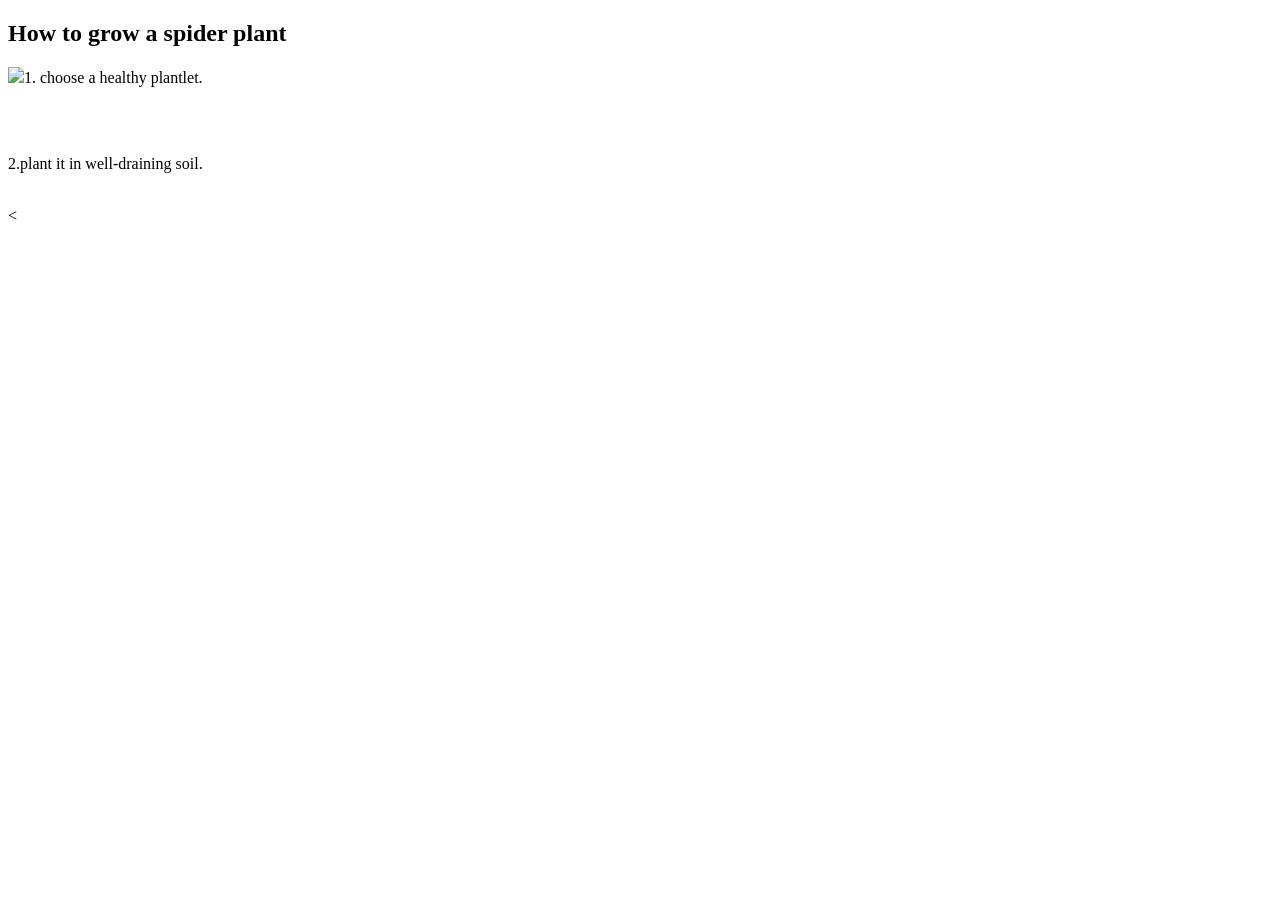
==== farming.html @ fd1998e9 "new file" ====
<!DOCTYPE html>
<html>
    <head>
        <title>Farming Method</title>
    </head>
    <body>
        <h2>How to grow a spider plant</h2>
        <img src="https://i.pinimg.com/736x/89/55/52/895552580c149b962bd175832686dbf3.jpg"
        <p>1. choose a healthy plantlet.</p><br>
        <br>
        <p>2.plant it in well-draining soil.</p>
        <br>
        <
        </html>
    </body>
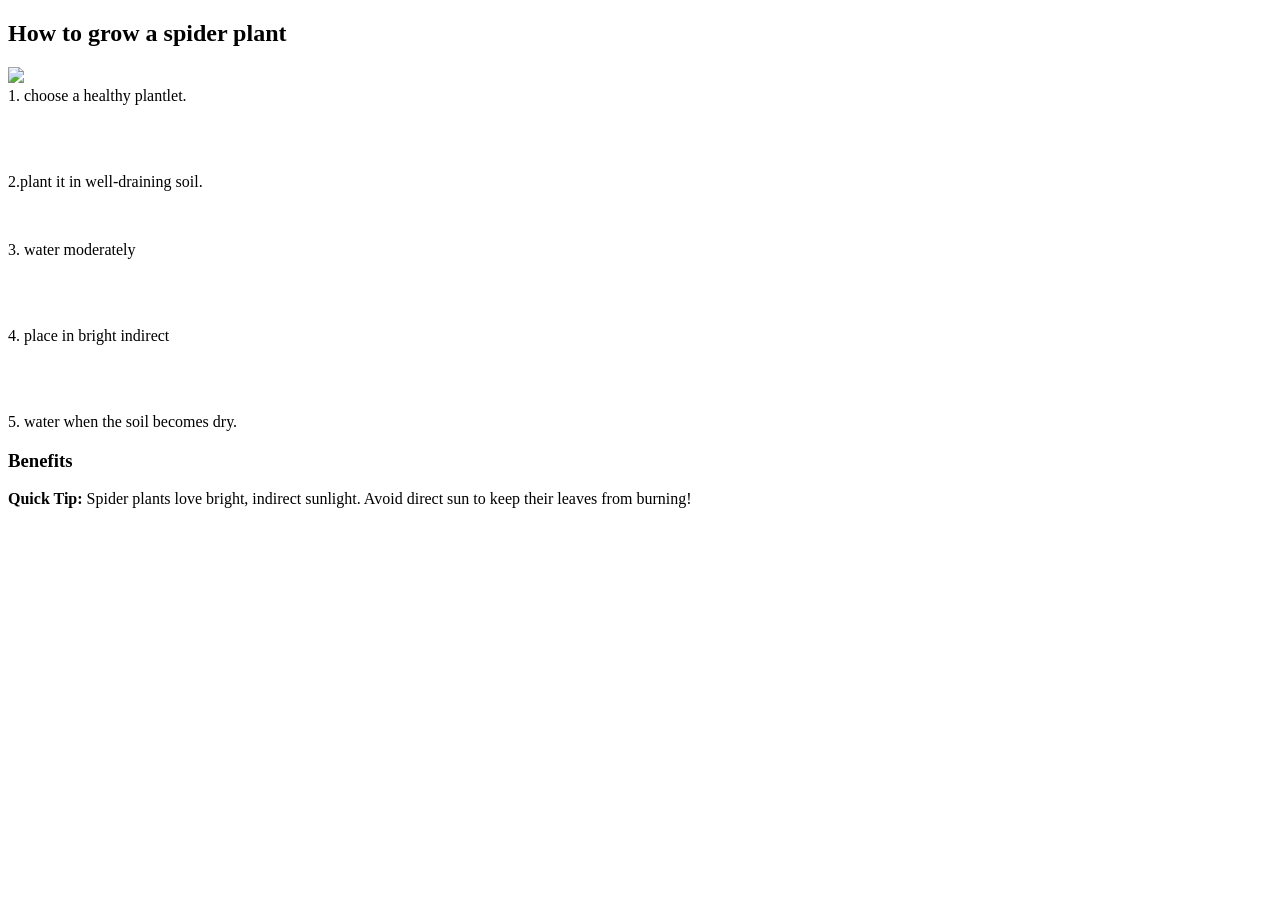
==== commit 378e2fe0: "tip box" ====
--- a/farming.html
+++ b/farming.html
@@ -6,10 +6,18 @@
     <body>
         <h2>How to grow a spider plant</h2>
         <img src="https://i.pinimg.com/736x/89/55/52/895552580c149b962bd175832686dbf3.jpg"
-        <p>1. choose a healthy plantlet.</p><br>
+        <p><br>1. choose a healthy plantlet.</p><br>
         <br>
         <p>2.plant it in well-draining soil.</p>
         <br>
-        <
+        <p>3. water moderately</p><br>
+        <br>
+        <p>4. place in bright indirect</p><br>
+        <br>
+        <p>5. water when the soil becomes dry.</p>
+<h3>Benefits</h3>
+<div class="tip-box">
+    <strong>Quick Tip:</strong> Spider plants love bright, indirect sunlight. Avoid direct sun to keep their leaves from burning!
+</div>
         </html>
     </body>
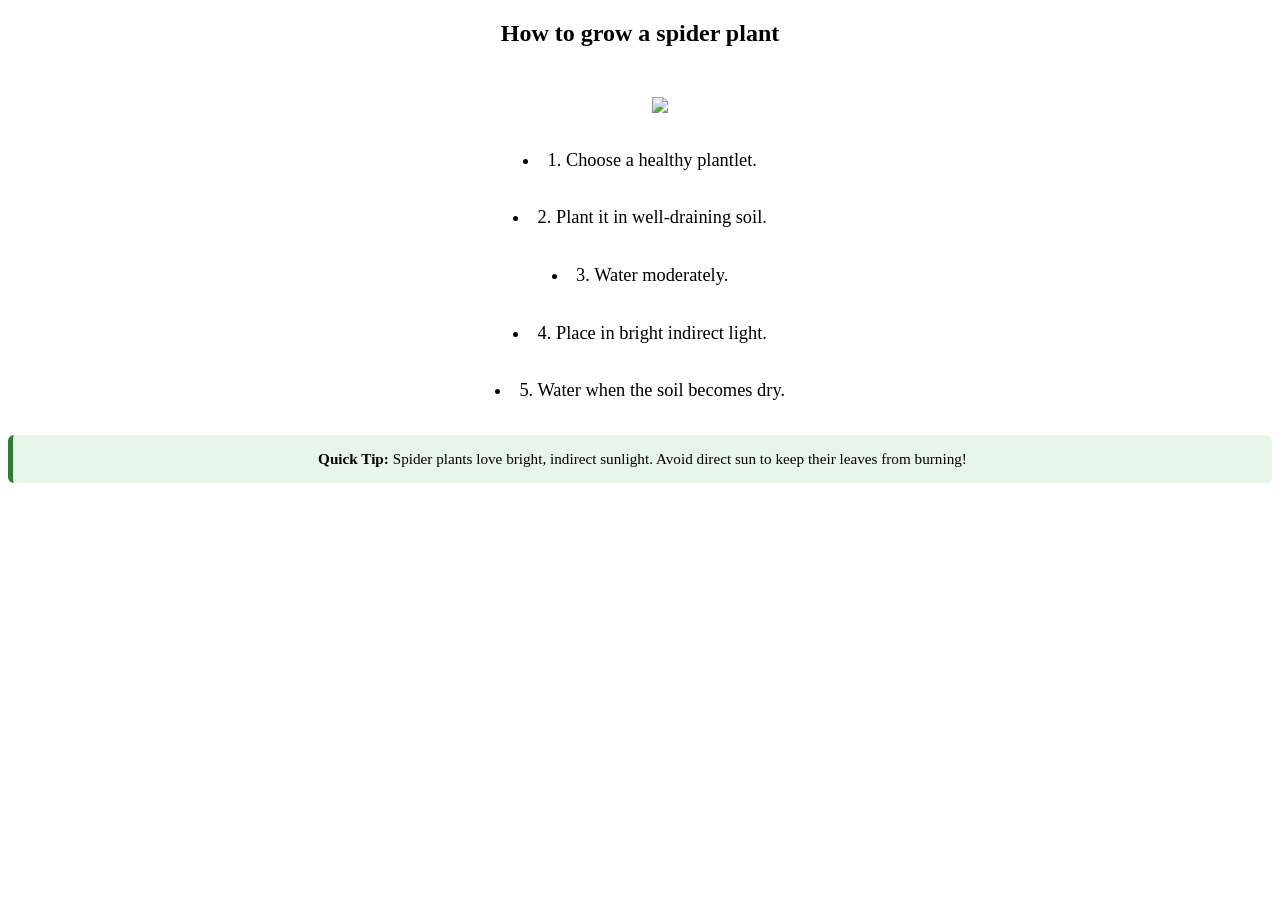
==== commit d24ee561: "last change" ====
--- a/farming.html
+++ b/farming.html
@@ -2,20 +2,18 @@
 <html>
     <head>
         <title>Farming Method</title>
+<link rel="stylesheet" href="./style.css">
     </head>
     <body>
         <h2>How to grow a spider plant</h2>
         <img src="https://i.pinimg.com/736x/89/55/52/895552580c149b962bd175832686dbf3.jpg"
-        <p><br>1. choose a healthy plantlet.</p><br>
-        <br>
-        <p>2.plant it in well-draining soil.</p>
-        <br>
-        <p>3. water moderately</p><br>
-        <br>
-        <p>4. place in bright indirect</p><br>
-        <br>
-        <p>5. water when the soil becomes dry.</p>
-<h3>Benefits</h3>
+<ol style="max-width: 400px; margin: 30px auto; txet-align: left; padding-left: 40px;">
+    <li style="margin-bottom: 30px; font-size: 1.15rem; line-height: 1.5;">1. Choose a healthy plantlet.</li>
+    <li style="margin-bottom: 30px; font-size: 1.15rem; line-height: 1.5;">2. Plant it in well-draining soil.</li>
+    <li style="margin-bottom: 30px; font-size: 1.15rem; line-height: 1.5;">3. Water moderately.</li>
+    <li style="margin-bottom: 30px; font-size: 1.15rem; line-height: 1.5;">4. Place in bright indirect light.</li>
+    <li style="margin-bottom: 30px; font-size: 1.15rem; line-height: 1.5;">5. Water when the soil becomes dry.</li>
+</ol>
 <div class="tip-box">
     <strong>Quick Tip:</strong> Spider plants love bright, indirect sunlight. Avoid direct sun to keep their leaves from burning!
 </div>
--- a/style.css
+++ b/style.css
@@ -0,0 +1,74 @@
+body{
+    background-color:white;
+    text-align:center;
+}
+p {
+    color:black;
+    font-size: 22px;
+}
+ .hero{
+    background-image:url(https://i.pinimg.com/control1/736x/97/19/fc/9719fc8018a6ed0ddb5053260c249c81.jpg);
+    background-position: center;
+    display: flex;
+    flex-direction: column;
+    justify-content: center;
+    align-items: center;
+    min-height: 100vh;
+ }
+ .my-btn{
+    display: inline-block;
+    padding: 14px 32px;
+    background-image: linear-gradient(135deg, #4caf50, #2e7d32);
+    background-size: 200% auto;
+    color:white;
+    font-size:18px;
+    font-weight: bold;
+    text-decoration:none;
+    border-radius:30px;
+    border:none;
+    box-shadow:0 4px 15px rgba(46, 125, 50,;0.25), 0 1px 2px rgba(46, 125, 50, 0.4), inset 0 1px 0 rgba(255, 255, 255, 0.2);
+    cursor: pointer;
+    transition: all o.4s cubic-bezier(0.34, 1.56, 0,64, 1);
+    user-select: none;
+    text-shadow: 0 1px 2px rgba(0, 0, 0, 0.2);
+ }
+ .my-btn:hover{
+    background-position: right center;
+    transform: translateY(-3px);
+    box-shadow: 0 8px 20px rgba(46, 125, 50, 0.4);
+ }
+ .my-btn:active{
+   filter:brightness(0.85)
+    transform:translateY(-1px) scale(0.98);
+    box-shadow: 0 3px 10px rgba(46, 125, 50, 0.4);
+ }
+ html{
+   scroll-behavior: smooth;
+ }
+::selection{
+   background-color: #2e7d32;
+   color: white;
+}
+img{
+   object-fit: cover
+}
+.hero h1{
+   background: linear-gradient(270deg, #4caf50, #8BC34A, #FFEB3B);
+   background-size: 600% 600%;
+   -webkit-background-clip: text;
+   -webkit-text-fill-color: transparent;
+   animation: moveGradient 8s ease infinite;
+}
+@keyframes moveGradient {
+   0%{background-position: 0% 50%}
+   50%{background-position: 100% 50%}
+   100%{background-position: 0% 50%}
+}
+.tip-box {
+   background-color: #e8f5e9;
+   border-left: 5px solid #2e7d32;
+   padding:15px;
+   border-radius: 6px;
+   margin: 20px 0;
+   font-size: 0.95rem;
+}
